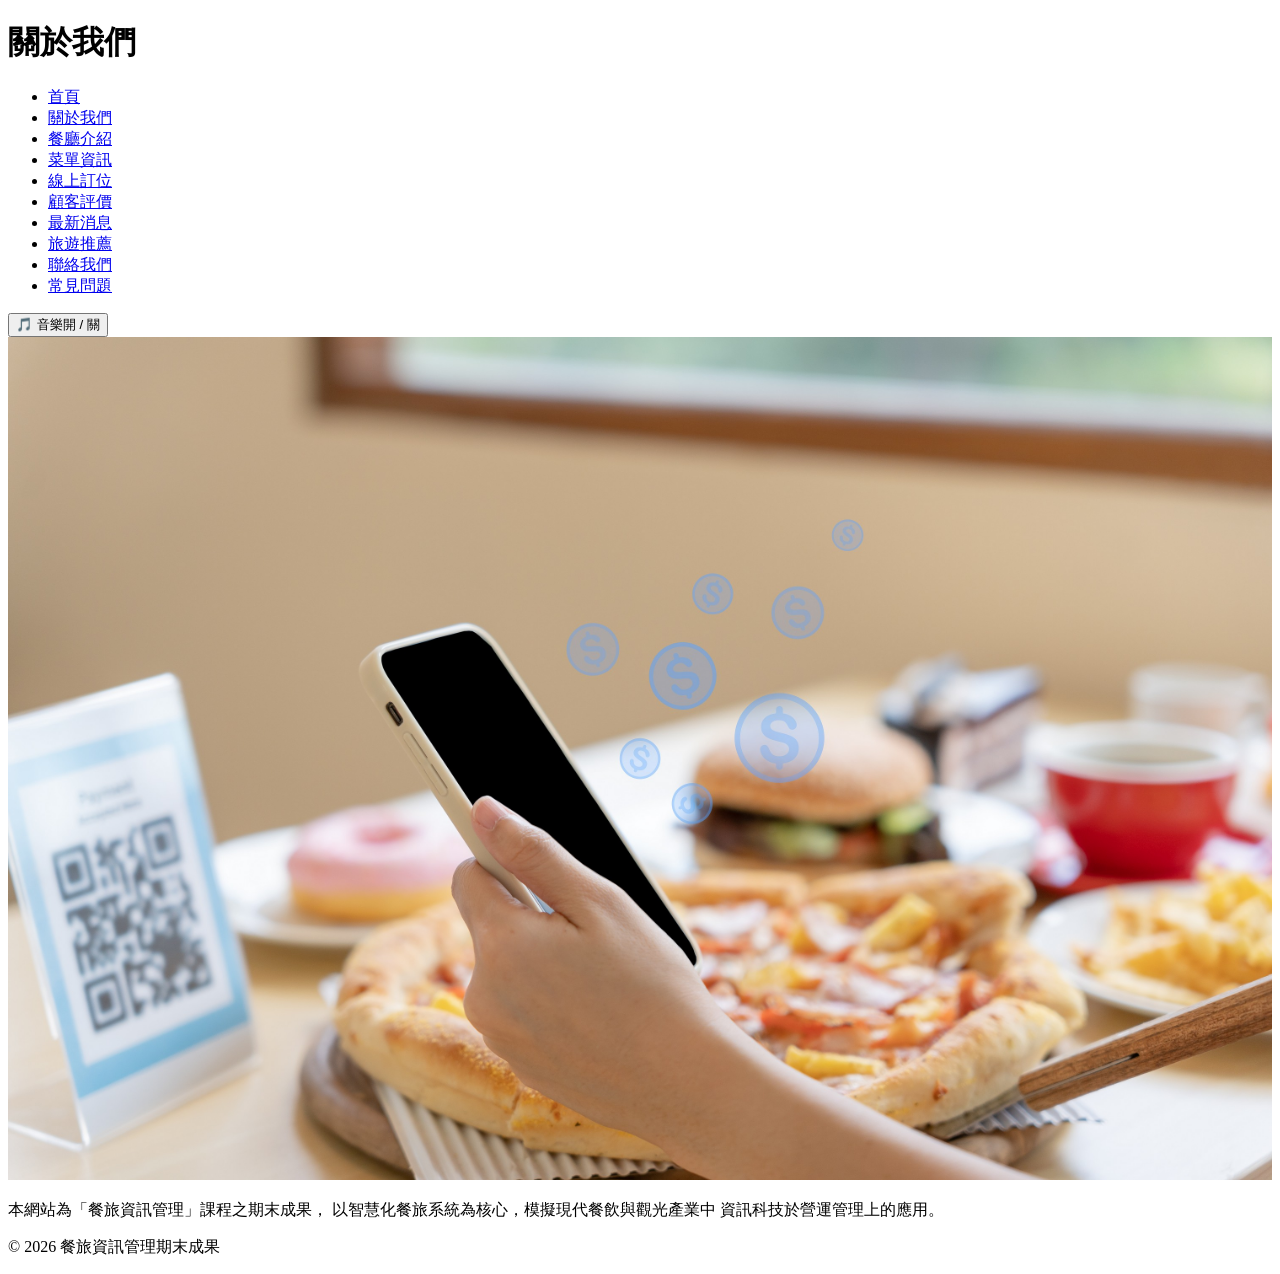
==== 410280185/about.html @ 595d01d8 "Add files via upload" ====
<!DOCTYPE html>
<html lang="zh-TW">
<head>
    <meta charset="UTF-8">
    <title>關於我們</title>
    <link rel="stylesheet" href="css/style.css">
</head>
<body>

<audio autoplay loop muted id="bg-music">
    <source src="music/nocturne-op9-no2.mp3" type="audio/mpeg">
    您的瀏覽器不支援音樂播放
</audio>


<header>
    <h1>關於我們</h1>
    <nav>
        <ul>
            <li><a href="index.html">首頁</a></li>
            <li><a href="about.html">關於我們</a></li>
            <li><a href="restaurant.html">餐廳介紹</a></li>
            <li><a href="menu.html">菜單資訊</a></li>
            <li><a href="booking.html">線上訂位</a></li>
            <li><a href="review.html">顧客評價</a></li>
            <li><a href="news.html">最新消息</a></li>
            <li><a href="travel.html">旅遊推薦</a></li>
            <li><a href="contact.html">聯絡我們</a></li>
            <li><a href="faq.html">常見問題</a></li>
        </ul>
    </nav>

<button onclick="toggleMusic()">🎵 音樂開 / 關</button>

<script>
    const music = document.getElementById("bg-music");

    function toggleMusic() {
        if (music.muted) {
            music.muted = false;
            music.play();
        } else {
            music.muted = true;
        }
    }
</script>


</header>

<div class="container">
    <img src="images/about_team.jpg" alt="關於我們" width="100%">

    <p>
        本網站為「餐旅資訊管理」課程之期末成果，
        以智慧化餐旅系統為核心，模擬現代餐飲與觀光產業中
        資訊科技於營運管理上的應用。
    </p>
</div>

<footer>
    <p>© 2026 餐旅資訊管理期末成果</p>
</footer>

</body>
</html>
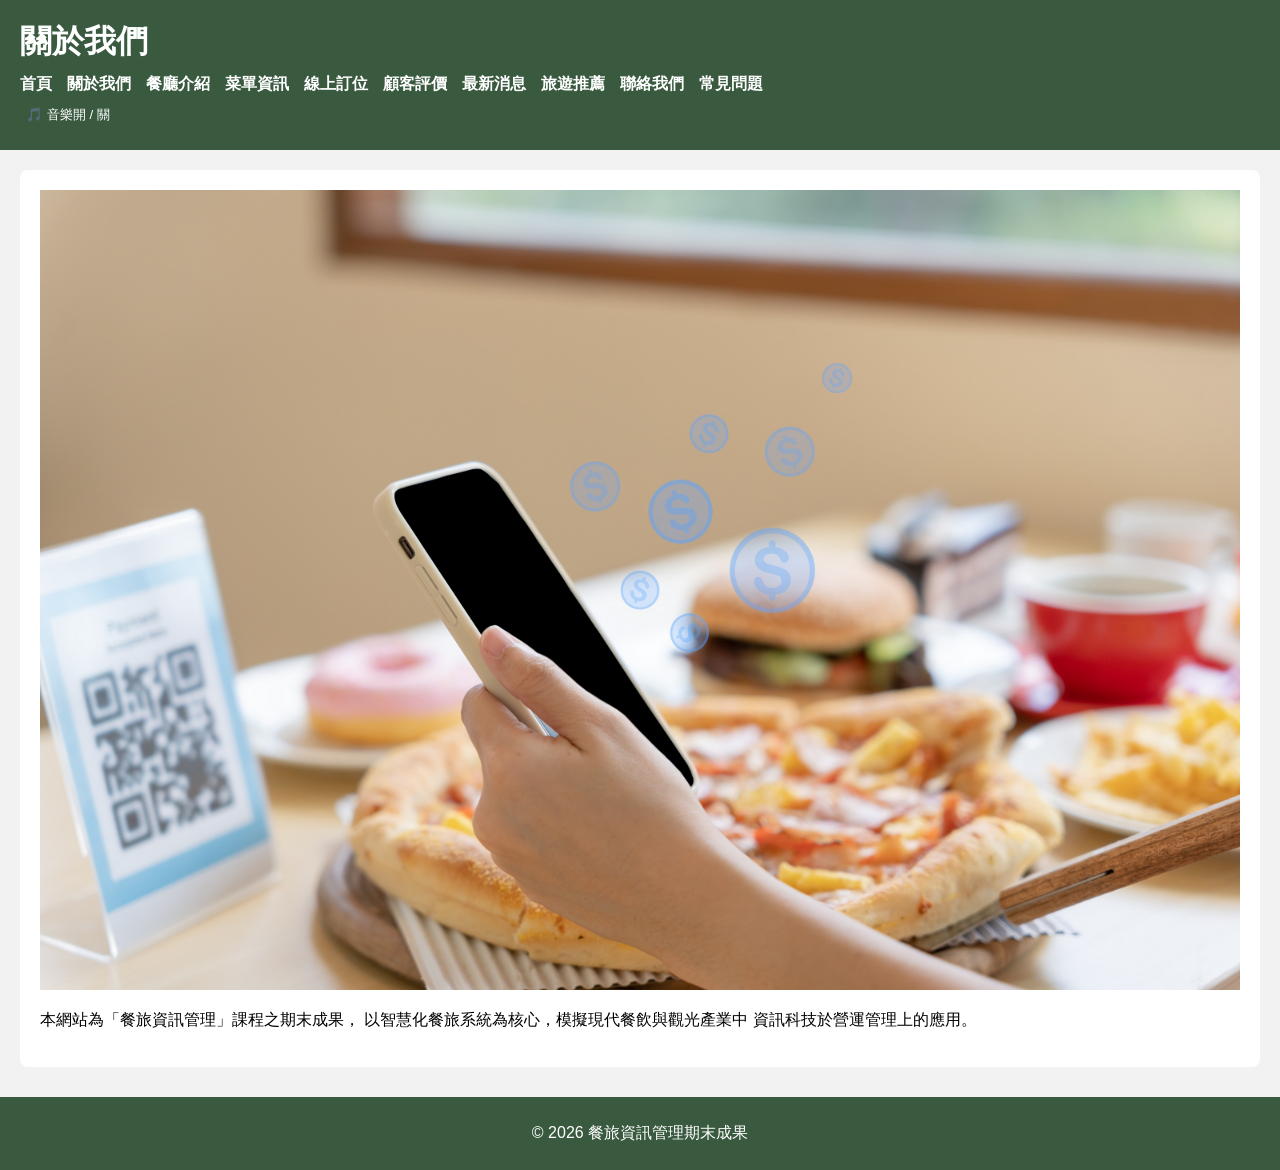
==== commit a1f63302: "Add files via upload Signed-off-by: stefan460705-collab <stefan460705@gmail.com>" ====
--- a/410280185/about.html
+++ b/410280185/about.html
@@ -3,7 +3,7 @@
 <head>
     <meta charset="UTF-8">
     <title>關於我們</title>
-    <link rel="stylesheet" href="css/style.css">
+    <link rel="stylesheet" href="style.css">
 </head>
 <body>
 
--- a/410280185/style.css
+++ b/410280185/style.css
@@ -0,0 +1,75 @@
+/* ===== 全站基本設定 ===== */
+body {
+    font-family: "Microsoft JhengHei", Arial, sans-serif;
+    margin: 0;
+    padding: 0;
+    background-color: #f2f2f2;
+}
+
+/* ===== 頁首 ===== */
+header {
+    background-color: #3a5a40;
+    color: white;
+    padding: 20px;
+}
+
+header h1 {
+    margin: 0 0 10px 0;
+}
+
+/* ===== 導覽列 ===== */
+nav ul {
+    list-style: none;
+    padding: 0;
+    margin: 0;
+    display: flex;
+    flex-wrap: wrap;
+}
+
+nav ul li {
+    margin-right: 15px;
+}
+
+nav ul li a {
+    color: white;
+    text-decoration: none;
+    font-weight: bold;
+}
+
+nav ul li a:hover {
+    text-decoration: underline;
+}
+
+/* ===== 主要內容 ===== */
+.container {
+    background-color: white;
+    margin: 20px;
+    padding: 20px;
+    border-radius: 8px;
+}
+
+/* ===== 表單 ===== */
+input, button {
+    padding: 6px;
+    margin-top: 5px;
+}
+
+button {
+    background-color: #3a5a40;
+    color: white;
+    border: none;
+    cursor: pointer;
+}
+
+button:hover {
+    background-color: #2d4631;
+}
+
+/* ===== 頁尾 ===== */
+footer {
+    background-color: #3a5a40;
+    color: white;
+    text-align: center;
+    padding: 10px;
+    margin-top: 30px;
+}
